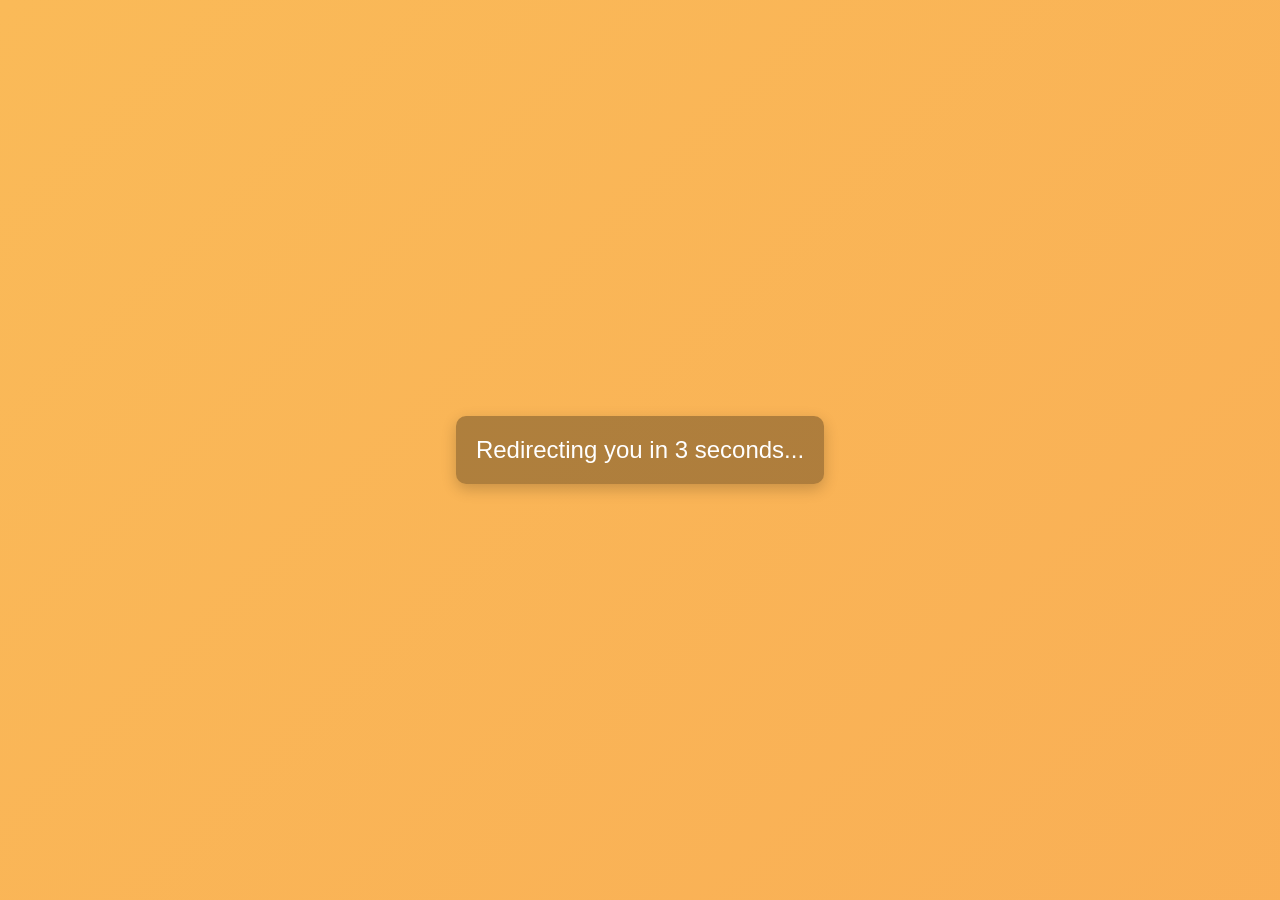
==== fiverr.html @ 8dddcf7a "Create fiverr.html" ====
<!DOCTYPE html>
<html lang="en">
<head>
    <meta charset="UTF-8">
    <meta name="viewport" content="width=device-width, initial-scale=1.0">
    
    <!-- Open Graph Meta Tags -->
    <meta property="og:title" content="Grow your server!" />
    <meta property="og:description" content="Is your server growing slowly 🥱? See what I can help with!" />
    <meta property="og:image" content="https://cdn.discordapp.com/attachments/1311627253217755186/1312892903206424616/discord_server_advertising.png?ex=674e264c&is=674cd4cc&hm=37a8e544559a04de68d0c1bda1e195d1a11bab0a92a0750bb2e5a7a77429c17d&" />
    <meta property="og:url" content="https://www.fiverr.com/myloxis/advertise-your-discord-server" />
    <meta property="og:type" content="website" />
    <meta property="og:site_name" content="fiverr.com" />
    <meta name="theme-color" content="#faba58" />

    <script type="text/javascript">
        setTimeout(function() {
            if (window.location.pathname === "/fiverr") {
                window.location.href = "https://www.fiverr.com/myloxis/advertise-your-discord-server";
            }
        }, 3000); // 3-second delay
    </script>

    <style>
        /* Apply a smooth gradient background */
        body {
            margin: 0;
            display: flex;
            justify-content: center;
            align-items: center;
            height: 100vh;
            font-family: Arial, sans-serif;
            background: linear-gradient(135deg, #faba58, #f78e4d); /* Updated gradient colors */
            background-size: 400% 400%;
            animation: gradientAnimation 8s ease infinite;
            color: white;
            text-align: center;
        }

        /* Gradient animation */
        @keyframes gradientAnimation {
            0% { background-position: 0% 50%; }
            50% { background-position: 100% 50%; }
            100% { background-position: 0% 50%; }
        }

        /* Styling the redirect message */
        p {
            font-size: 1.5rem;
            background: rgba(0, 0, 0, 0.3);
            padding: 20px;
            border-radius: 10px;
            box-shadow: 0px 5px 15px rgba(0, 0, 0, 0.2);
            animation: fadeIn 1.5s ease-in-out;
        }

        /* Fade-in animation for the text */
        @keyframes fadeIn {
            0% { opacity: 0; }
            100% { opacity: 1; }
        }
    </style>
</head>
<body>
    <p>Redirecting you in 3 seconds...</p>
</body>
</html>
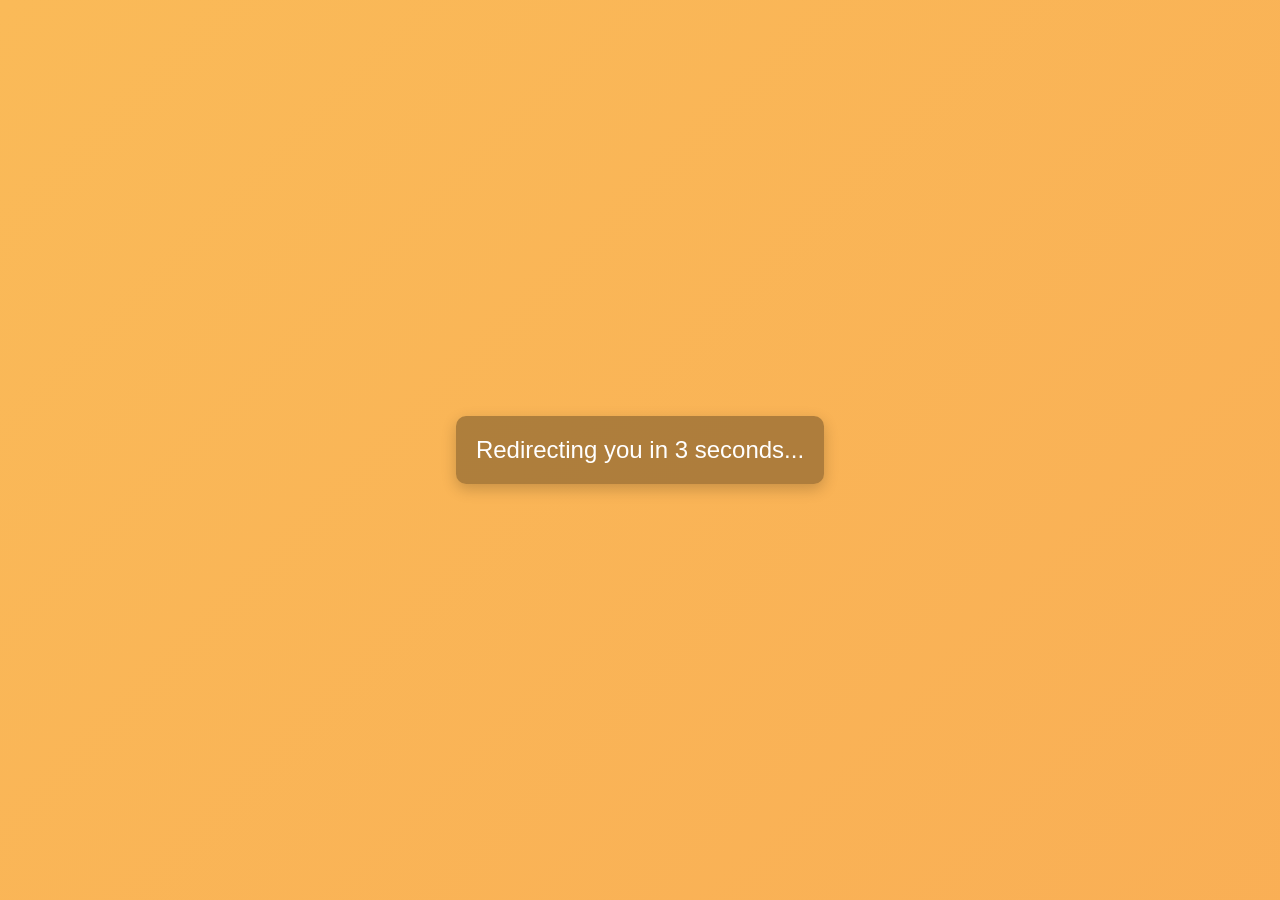
==== commit 862142d9: "Update fiverr.html" ====
--- a/fiverr.html
+++ b/fiverr.html
@@ -7,7 +7,7 @@
     <!-- Open Graph Meta Tags -->
     <meta property="og:title" content="Grow your server!" />
     <meta property="og:description" content="Is your server growing slowly 🥱? See what I can help with!" />
-    <meta property="og:image" content="https://cdn.discordapp.com/attachments/1311627253217755186/1312892903206424616/discord_server_advertising.png?ex=674e264c&is=674cd4cc&hm=37a8e544559a04de68d0c1bda1e195d1a11bab0a92a0750bb2e5a7a77429c17d&" />
+    <meta property="og:image" content="https://cdn.discordapp.com/attachments/1311627253217755186/1312893611381358602/MA_5.png?ex=674e26f5&is=674cd575&hm=f72ed6585565d918b932307bd520ed2dbf5c143fec1e4945b61db51b977f292a&" />
     <meta property="og:url" content="https://www.fiverr.com/myloxis/advertise-your-discord-server" />
     <meta property="og:type" content="website" />
     <meta property="og:site_name" content="fiverr.com" />
